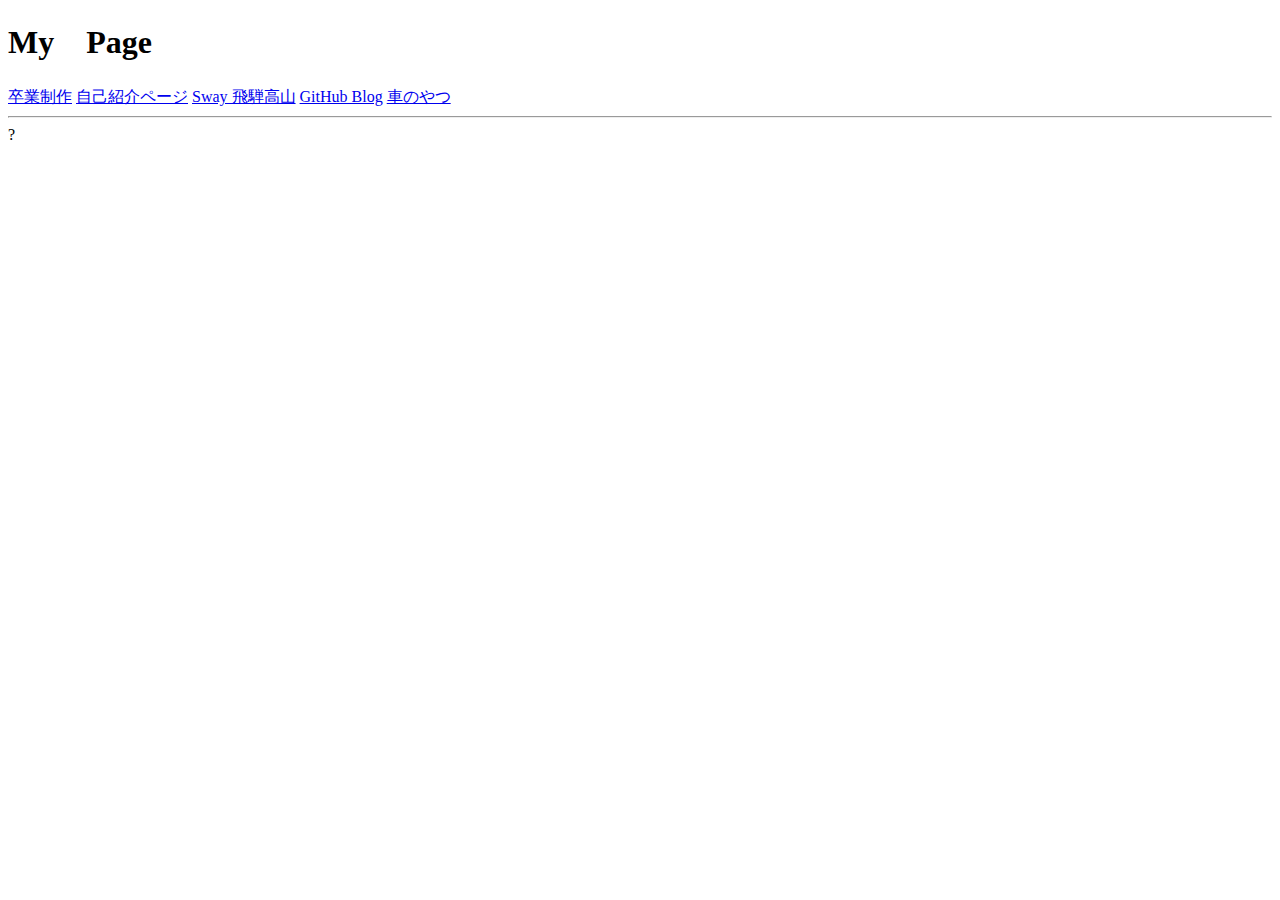
==== index.html @ 4168553d "Update index.html" ====
<!DOCTYPE html>
<html lang="ja">
  <head>
    <meta charset="UTF-8">
    <title>My　Page</title>
    <style>
      
    </style>
    <link rel="stylesheet" href="styles.css">
  </head>
<body>
  <header>
    <h1>My　Page</h1>
    <div>
      <a href="01index.html">卒業制作</a>
      <a href="index1.html">自己紹介ページ</a>
      <a href="https://sway.com/AQWplwWmldz4JMjR">Sway 飛騨高山</a>
      <a href="https://tniiya.github.io/blog01/">GitHub Blog</a>
      <a href="car_tniiya.pdf">車のやつ</a>
    </div>
  </header>
  <hr>
  <div id="btn">?</div>
  <script src="main.js"></script>
</body>
</html>
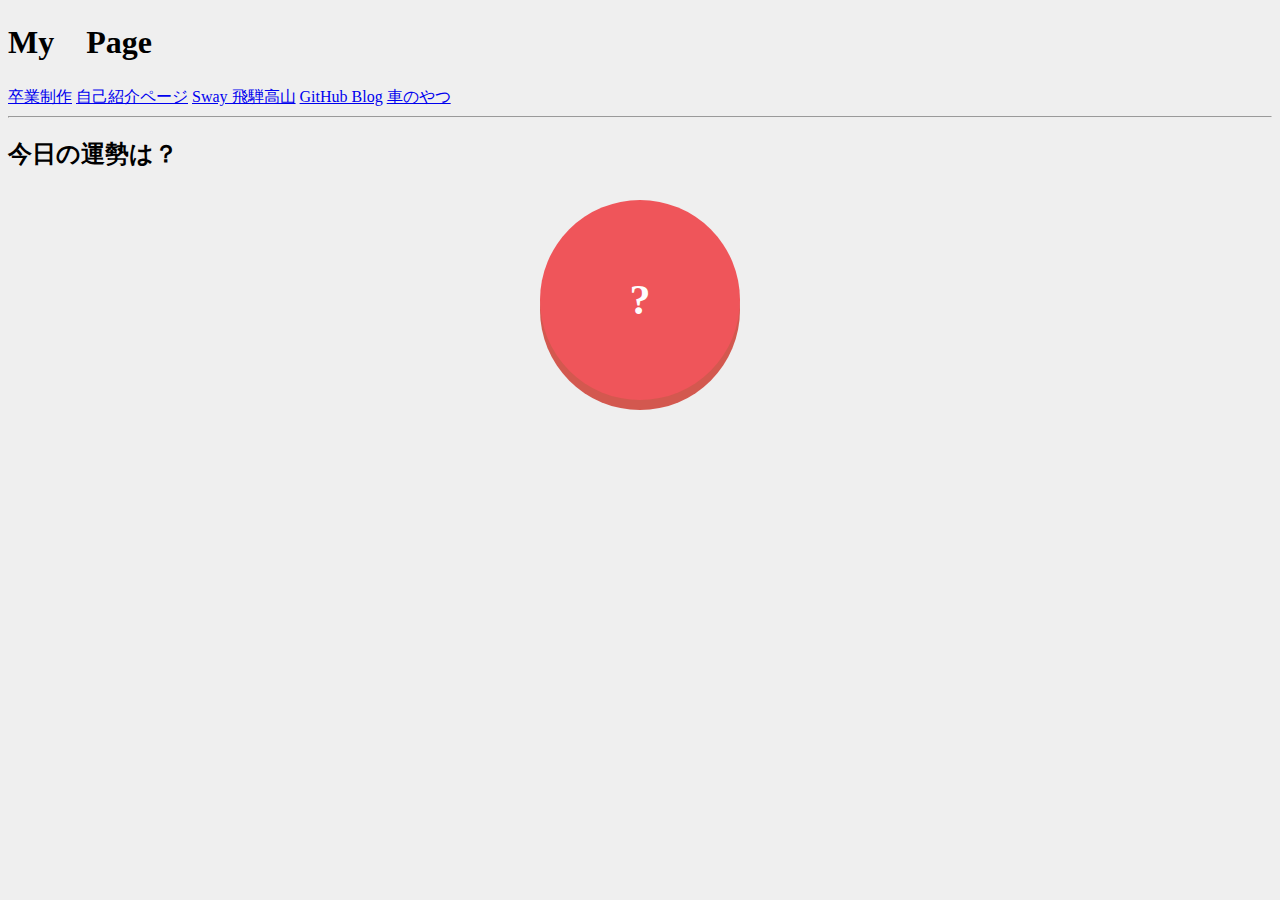
==== commit 4cf41ddc: "Update index.html" ====
--- a/index.html
+++ b/index.html
@@ -20,6 +20,7 @@
     </div>
   </header>
   <hr>
+  <h2>今日の運勢は？</h2>
   <div id="btn">?</div>
   <script src="main.js"></script>
 </body>
--- a/styles.css
+++ b/styles.css
@@ -0,0 +1,32 @@
+@charset "utf-8";
+
+body {
+ background: #efefef;
+}
+
+#btn {
+ margin: 30px auto 0;
+ width: 200px;
+ height: 200px;
+ border-radius: 50%;
+ background: #EF454A;
+ text-align: center;
+ line-height: 200px;
+ color: #fff;
+ font-size: 42px;
+ font-weight: bold;
+ cursor: pointer;
+ opacity: 0.9;
+ box-shadow: 0 10px 0 #D1483E;
+ border: 3px solid D1483E;
+ user-select: none;
+}
+
+#btn:hover{
+ opacity: 1;
+}
+
+#btn.pushed{
+ margin-top: 36px;
+ box-shadow: 0 4px 0 #D1483E;
+}
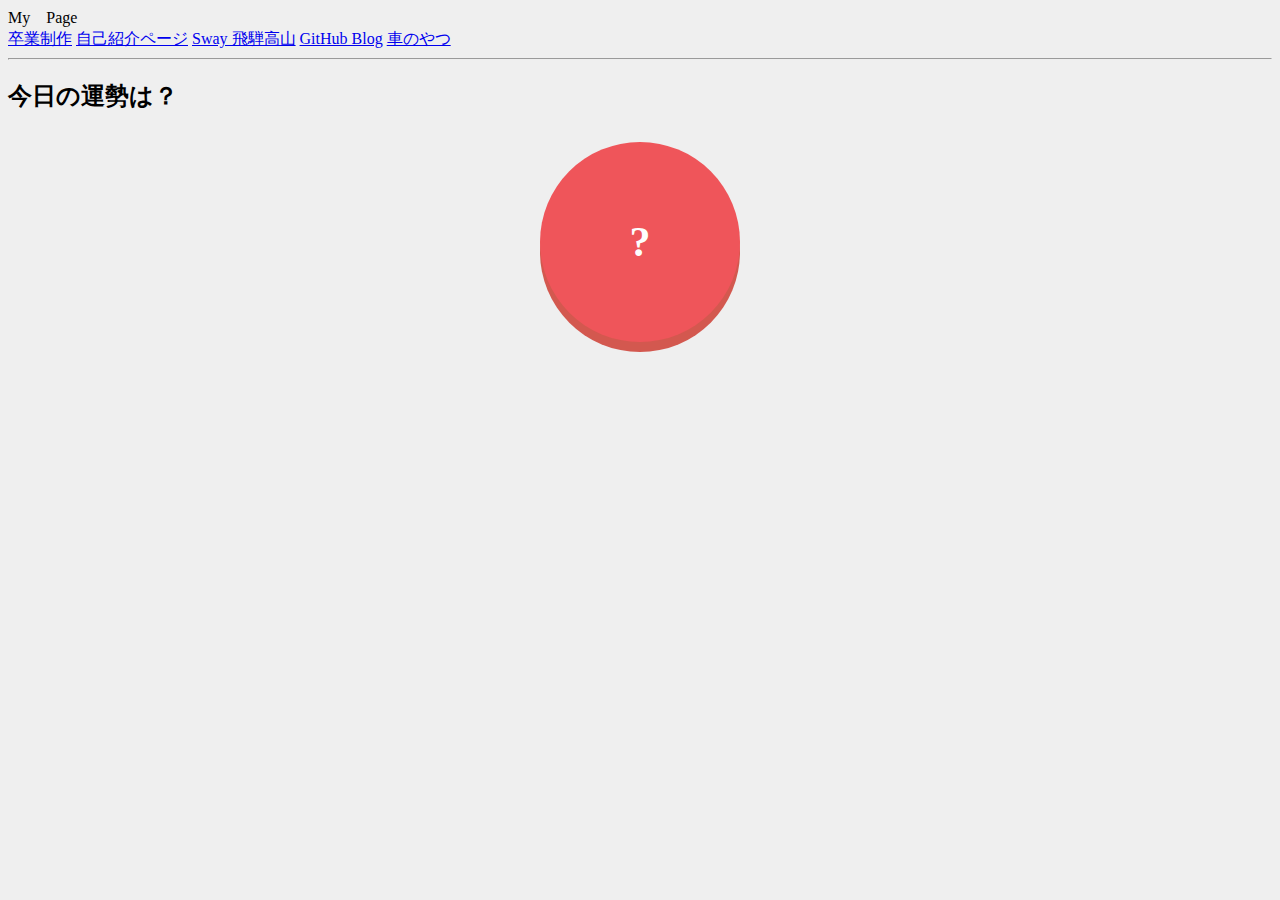
==== commit fa27f18c: "Update index.html" ====
--- a/index.html
+++ b/index.html
@@ -2,26 +2,31 @@
 <html lang="ja">
   <head>
     <meta charset="UTF-8">
+    <meta name="viewport" content="width=device-width, initial-scale=1, shrink-to-fit=no">
+    <link rel="stylesheet" href="https://maxcdn.bootstrapcdn.com/bootstrap/4.0.0-beta.3/css/bootstrap.min.css" integrity="sha384-Zug+QiDoJOrZ5t4lssLdxGhVrurbmBWopoEl+M6BdEfwnCJZtKxi1KgxUyJq13dy" crossorigin="anonymous">
+
+    <div class="container-fluid">
     <title>My　Page</title>
-    <style>
-      
-    </style>
+    </div>
     <link rel="stylesheet" href="styles.css">
   </head>
 <body>
   <header>
-    <h1>My　Page</h1>
-    <div>
-      <a href="01index.html">卒業制作</a>
-      <a href="index1.html">自己紹介ページ</a>
-      <a href="https://sway.com/AQWplwWmldz4JMjR">Sway 飛騨高山</a>
-      <a href="https://tniiya.github.io/blog01/">GitHub Blog</a>
-      <a href="car_tniiya.pdf">車のやつ</a>
+    <div class="text-center py-5">My　Page</div>
+  </header>
+    <div class="text-center py-5">
+      <a href="01index.html" class="btn btn-info btn-lg">卒業制作</a>
+      <a href="index1.html" class="btn btn-info btn-lg">自己紹介ページ</a>
+      <a href="https://sway.com/AQWplwWmldz4JMjR" class="btn btn-info btn-lg">Sway 飛騨高山</a>
+      <a href="https://tniiya.github.io/blog01/" class="btn btn-info btn-lg">GitHub Blog</a>
+      <a href="car_tniiya.pdf" class="btn btn-info btn-lg">車のやつ</a>
     </div>
-  </header>
   <hr>
   <h2>今日の運勢は？</h2>
   <div id="btn">?</div>
   <script src="main.js"></script>
+  <script src="https://code.jquery.com/jquery-3.2.1.slim.min.js" integrity="sha384-KJ3o2DKtIkvYIK3UENzmM7KCkRr/rE9/Qpg6aAZGJwFDMVNA/GpGFF93hXpG5KkN" crossorigin="anonymous"></script>
+  <script src="https://cdnjs.cloudflare.com/ajax/libs/popper.js/1.12.9/umd/popper.min.js" integrity="sha384-ApNbgh9B+Y1QKtv3Rn7W3mgPxhU9K/ScQsAP7hUibX39j7fakFPskvXusvfa0b4Q" crossorigin="anonymous"></script>
+  <script src="https://maxcdn.bootstrapcdn.com/bootstrap/4.0.0-beta.3/js/bootstrap.min.js" integrity="sha384-a5N7Y/aK3qNeh15eJKGWxsqtnX/wWdSZSKp+81YjTmS15nvnvxKHuzaWwXHDli+4" crossorigin="anonymous"></script>
 </body>
 </html>
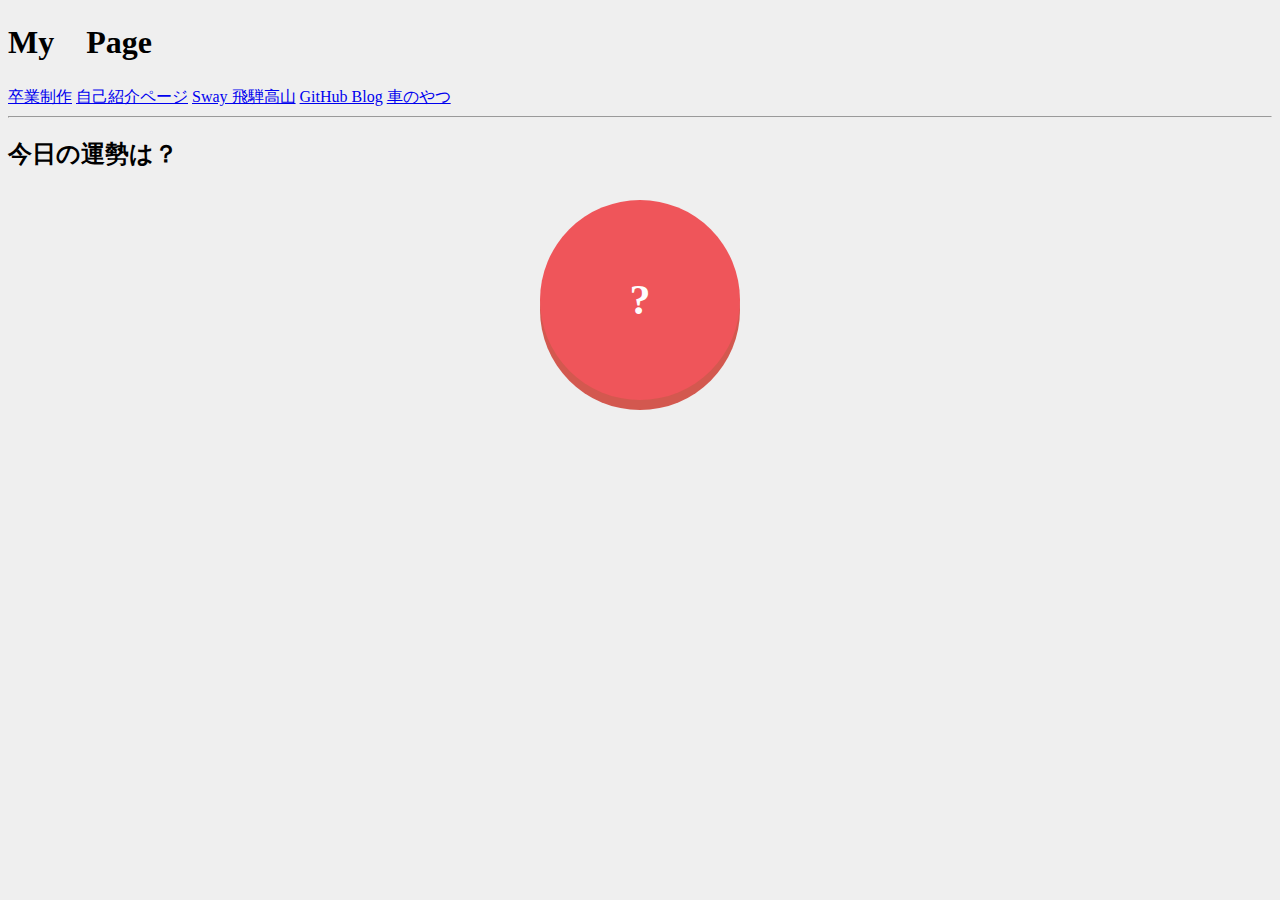
==== commit 7a879d9a: "Update index.html" ====
--- a/index.html
+++ b/index.html
@@ -12,7 +12,7 @@
   </head>
 <body>
   <header>
-    <div class="text-center py-5">My　Page</div>
+    <div class="text-center py-5"><h1>My　Page</h1></div>
   </header>
     <div class="text-center py-5">
       <a href="01index.html" class="btn btn-info btn-lg">卒業制作</a>
